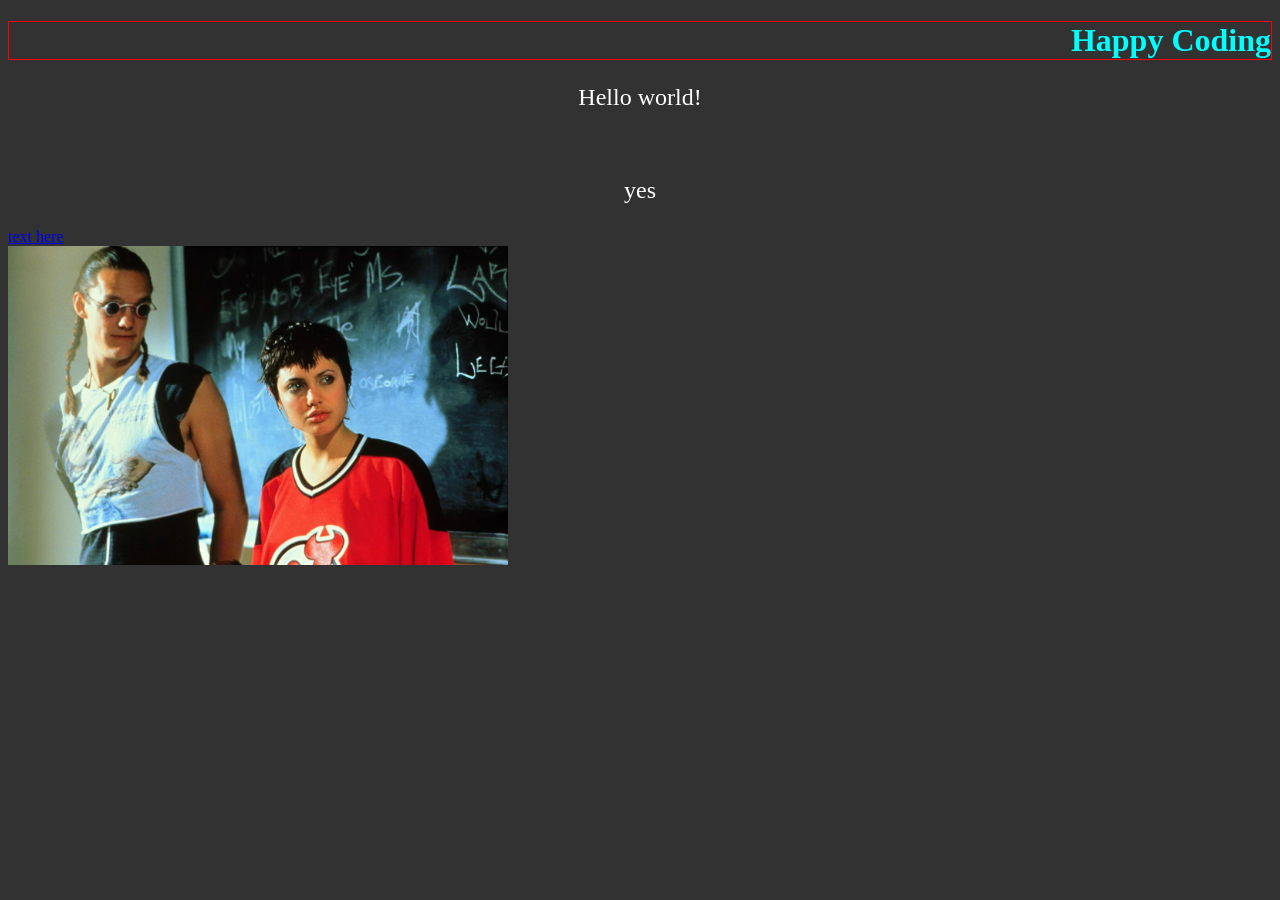
==== background.html @ c671c050 "Create background.html" ====
<!DOCTYPE html>
<html>
	<head>
		<title>My First Webpage</title>
		<link rel="stylesheet" href="mystyle.css">
	</head>
	<body>
		<h1>Happy Coding</h1>
		<p>Hello world!</p>
		<br>
		<p> yes</p>
		<a href="https://canvas.pdx.edu/courses/34016/files/4853306?module_item_id=2439361">text here</a><br>
		<img src="img/Hackers_05.png" width="500" alt="shaggy without scooby with some sick shades">
	</body>
</html>
---- mystyle.css ----
body {
        background-color: #323232;
      }

      p {
        color: white;
	      text-align: center;
        font-size: 24px;
      }

      h1 {
        color: #00ffff;
        border: thin solid red;
	      text-align: right;
      }
      
      #first {
	background-color: red;
}
      #second{
				text-align: left;
			}

			#third {
        text-align: right;
				font-size: 36px;
			}
      
      .dark {
	background-color: black;
	color: white;
}
       .light {
        background-color: white;
        color: black;
        font-style: italic;
      }

      .highlighted {
        border: thick dotted red;
      }
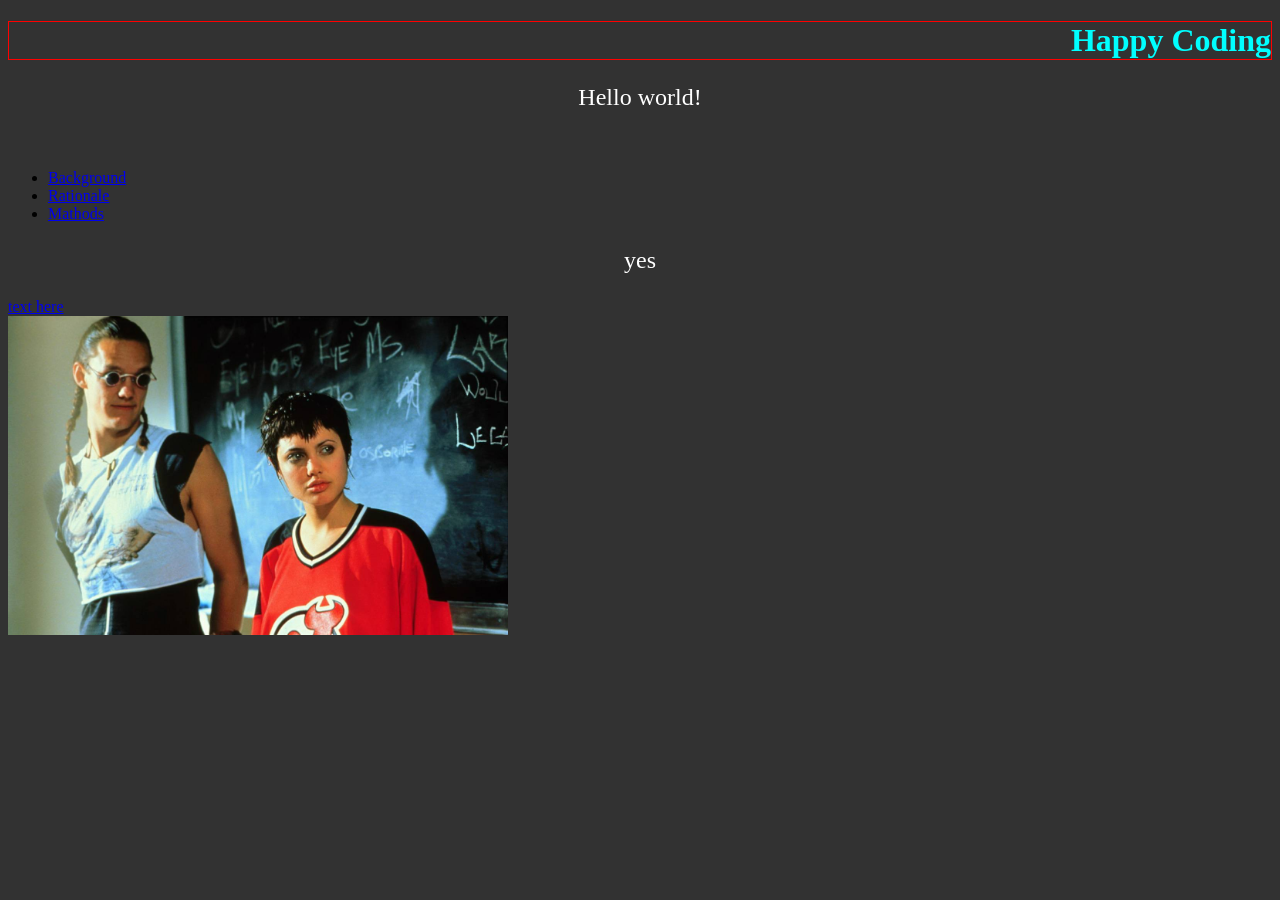
==== commit e3324488: "Update background.html" ====
--- a/background.html
+++ b/background.html
@@ -8,6 +8,11 @@
 		<h1>Happy Coding</h1>
 		<p>Hello world!</p>
 		<br>
+		    <ul>
+      <li><a href="background.html"> Background</a>
+      <li><a href="rationale.html">Rationale</a>
+      <li><a href="methods.html">Mathods</a>
+    </ul>
 		<p> yes</p>
 		<a href="https://canvas.pdx.edu/courses/34016/files/4853306?module_item_id=2439361">text here</a><br>
 		<img src="img/Hackers_05.png" width="500" alt="shaggy without scooby with some sick shades">
